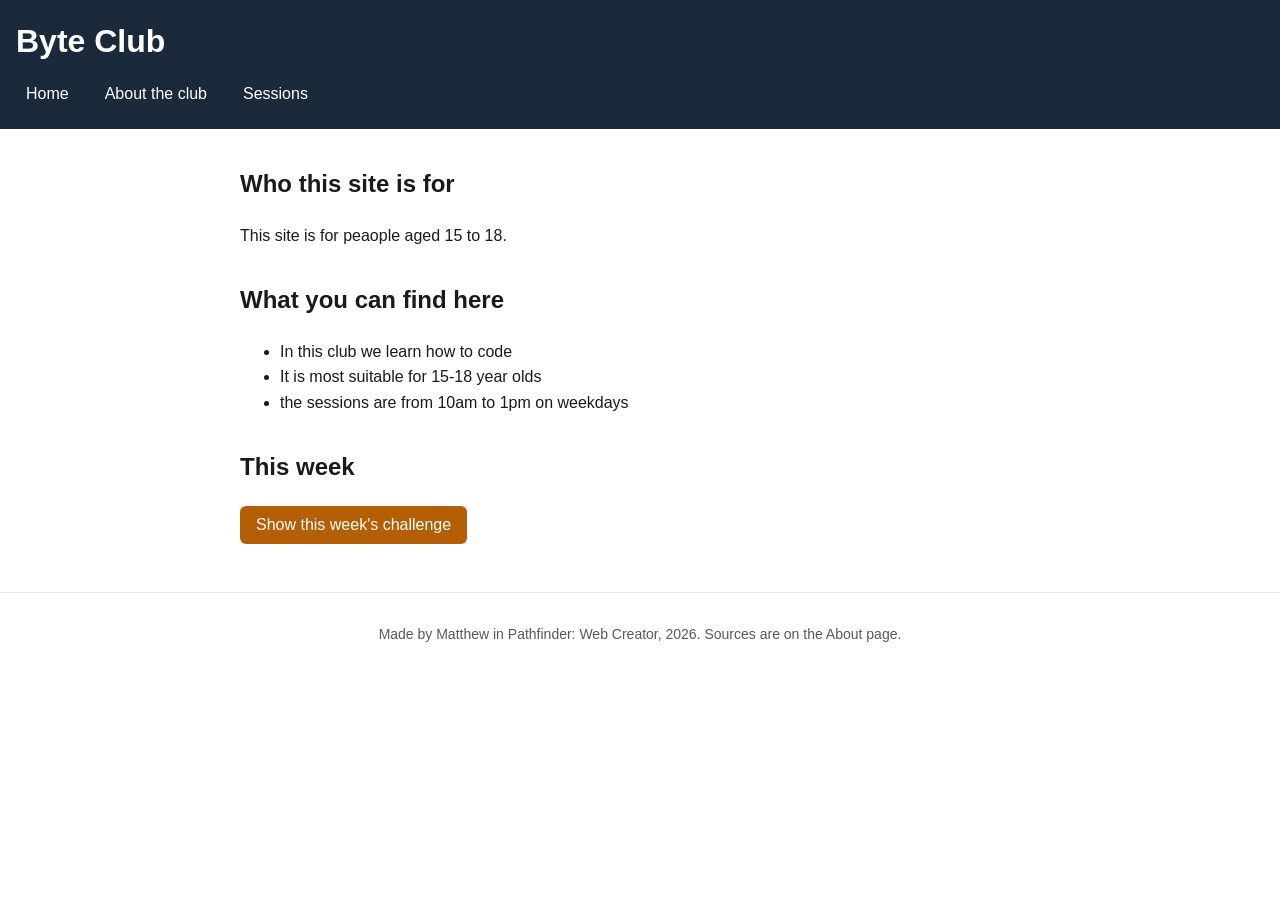
==== index.html @ 3835d5ed "change in section" ====
<!DOCTYPE html>
<html lang="en">
<head>
  <meta charset="UTF-8">
  <meta name="viewport" content="width=device-width, initial-scale=1">
  <title>Byte Club</title>
  <link rel="icon" href="data:,">
  <link rel="stylesheet" href="style.css">
</head>
<body>
  <header>
    <h1>Byte Club</h1>
    <nav>
      <a href="index.html">Home</a>
      <a href="about.html">About the club</a>
      <a href="more.html">Sessions</a>
    </nav>
  </header>

  <main>
    <section>
      <h2>Who this site is for</h2>
      <p>This site is for peaople aged 15 to 18.</p>
    </section>

    <section>
      <h2>What you can find here</h2>
      <ul>
        <li>In this club we learn how to code</li>
        <li>It is most suitable for 15-18 year olds</li>
        <li>the sessions are from 10am to 1pm on weekdays</li>
      </ul>
    </section>

    <section>
      <h2>This week</h2>
      <button id="toggle-button">Show this week's challenge</button>
      <div id="details" hidden>
        <p>Write this week's challenge here.</p>
      </div>
    </section>
  </main>

  <footer>
    <p>Made by Matthew in Pathfinder: Web Creator, 2026. Sources are on the About page.</p>
  </footer>

  <script src="data.js"></script>
  <script src="script.js"></script>
</body>
</html>
---- style.css ----
/* Pathfinder: Web Creator starter stylesheet.
   Day 3: change the two colours, check contrast, then switch on the media query. */

:root {
  --main-colour: #1a2a3a;    /* header background */
  --accent-colour: #b45f06;  /* buttons and focus outline; passes 4.5:1 on white */
}

body {
  font-family: Arial, Helvetica, sans-serif;
  line-height: 1.6;
  margin: 0;
  color: #1a1a1a;
  background: #ffffff;
}

header {
  background: var(--main-colour);
  color: #ffffff;
  padding: 16px;
}

header h1 {
  margin: 0 0 8px;
}

/* Flexbox puts the three links in a row with a gap between them */
nav {
  display: flex;
  gap: 16px;
}

nav a {
  color: #ffffff;
  text-decoration: none;
  padding: 6px 10px;
  border-radius: 6px;
}

/* Mouse users see this when they hover */
nav a:hover {
  background: rgba(255, 255, 255, 0.15);
}

/* Keyboard users see where they are. Never remove this. */
a:focus,
button:focus {
  outline: 3px solid var(--accent-colour);
  outline-offset: 2px;
}

main {
  max-width: 800px;
  margin: 0 auto;
  padding: 16px;
}

section {
  margin-bottom: 32px;
}

img {
  max-width: 100%;
  height: auto;
}

button {
  background: var(--accent-colour);
  color: #ffffff;
  border: none;
  padding: 10px 16px;
  font-size: 16px;
  border-radius: 6px;
  cursor: pointer;
}

footer {
  border-top: 1px solid #e8e8e8;
  padding: 16px;
  font-size: 14px;
  color: #595959;
  text-align: center;
}

/* Small screens: stack the nav links.
   Day 3, Block 2: delete the slash-star line above and the star-slash line below to switch this on. */
/*
@media (max-width: 600px) {
  nav {
    flex-direction: column;
    gap: 4px;
  }
}
*/
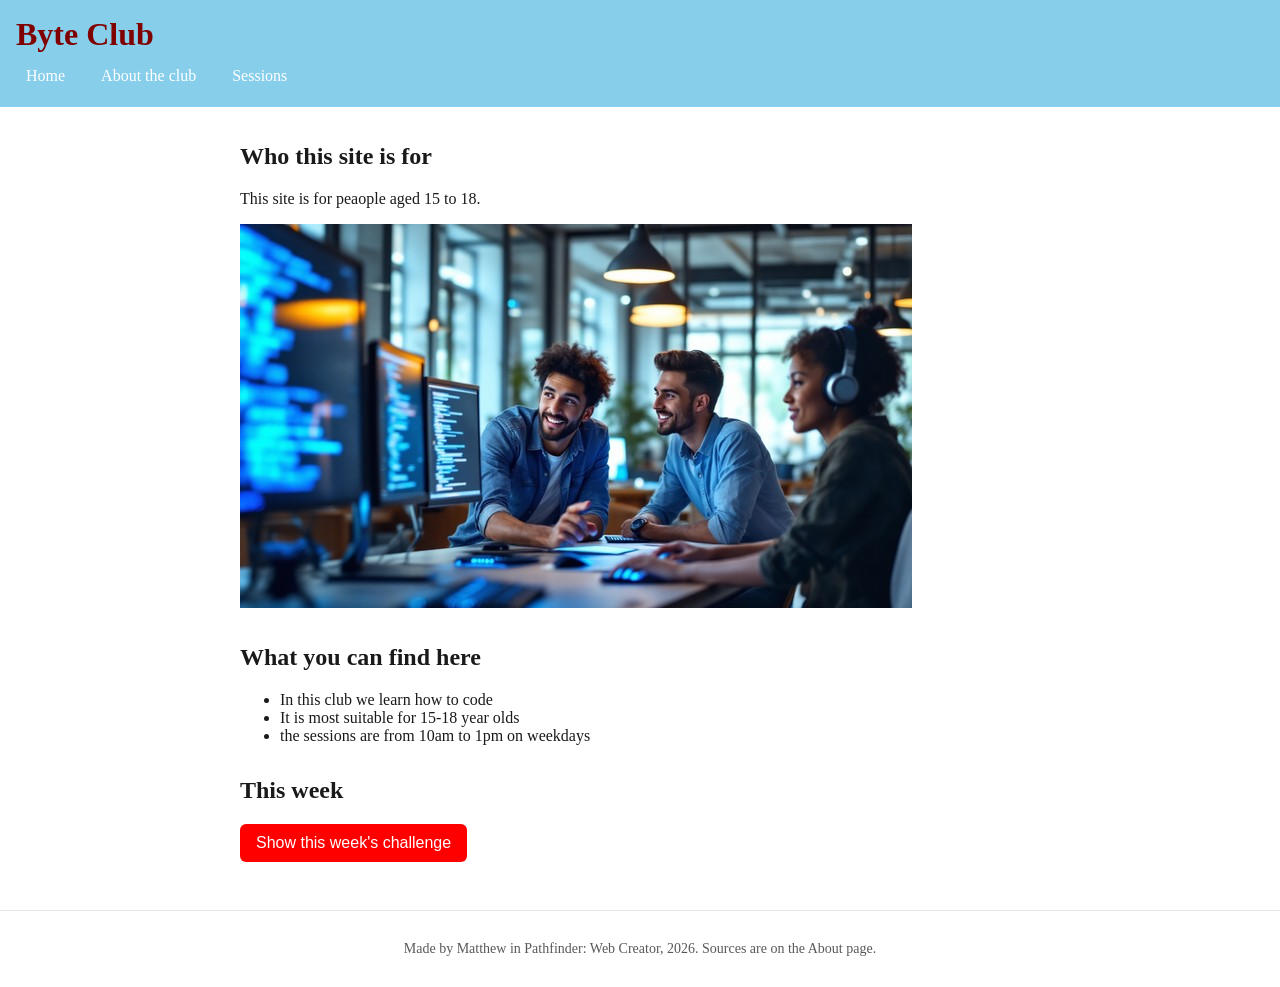
==== commit 4929fd81: "added a picture" ====
--- a/index.html
+++ b/index.html
@@ -21,6 +21,7 @@
     <section>
       <h2>Who this site is for</h2>
       <p>This site is for peaople aged 15 to 18.</p>
+      <img src="coding-team-collaborates-stockcake.jpg">
     </section>
 
     <section>
--- a/style.css
+++ b/style.css
@@ -2,16 +2,18 @@
    Day 3: change the two colours, check contrast, then switch on the media query. */
 
 :root {
-  --main-colour: #1a2a3a;    /* header background */
-  --accent-colour: #b45f06;  /* buttons and focus outline; passes 4.5:1 on white */
+  --main-colour: #87CEEB;    /* header background */
+  --accent-colour: #FF0000;  /* buttons and focus outline; passes 4.5:1 on white */
 }
 
 body {
-  font-family: Arial, Helvetica, sans-serif;
+  font-family:  Anta", sans-serif;
   line-height: 1.6;
   margin: 0;
   color: #1a1a1a;
   background: #ffffff;
+}
+h1{color:rgb(128, 0, 0);
 }
 
 header {
@@ -84,11 +86,12 @@
 
 /* Small screens: stack the nav links.
    Day 3, Block 2: delete the slash-star line above and the star-slash line below to switch this on. */
-/*
-@media (max-width: 600px) {
+
+
+   @media (max-width: 600px) {
   nav {
     flex-direction: column;
     gap: 4px;
   }
 }
-*/
+
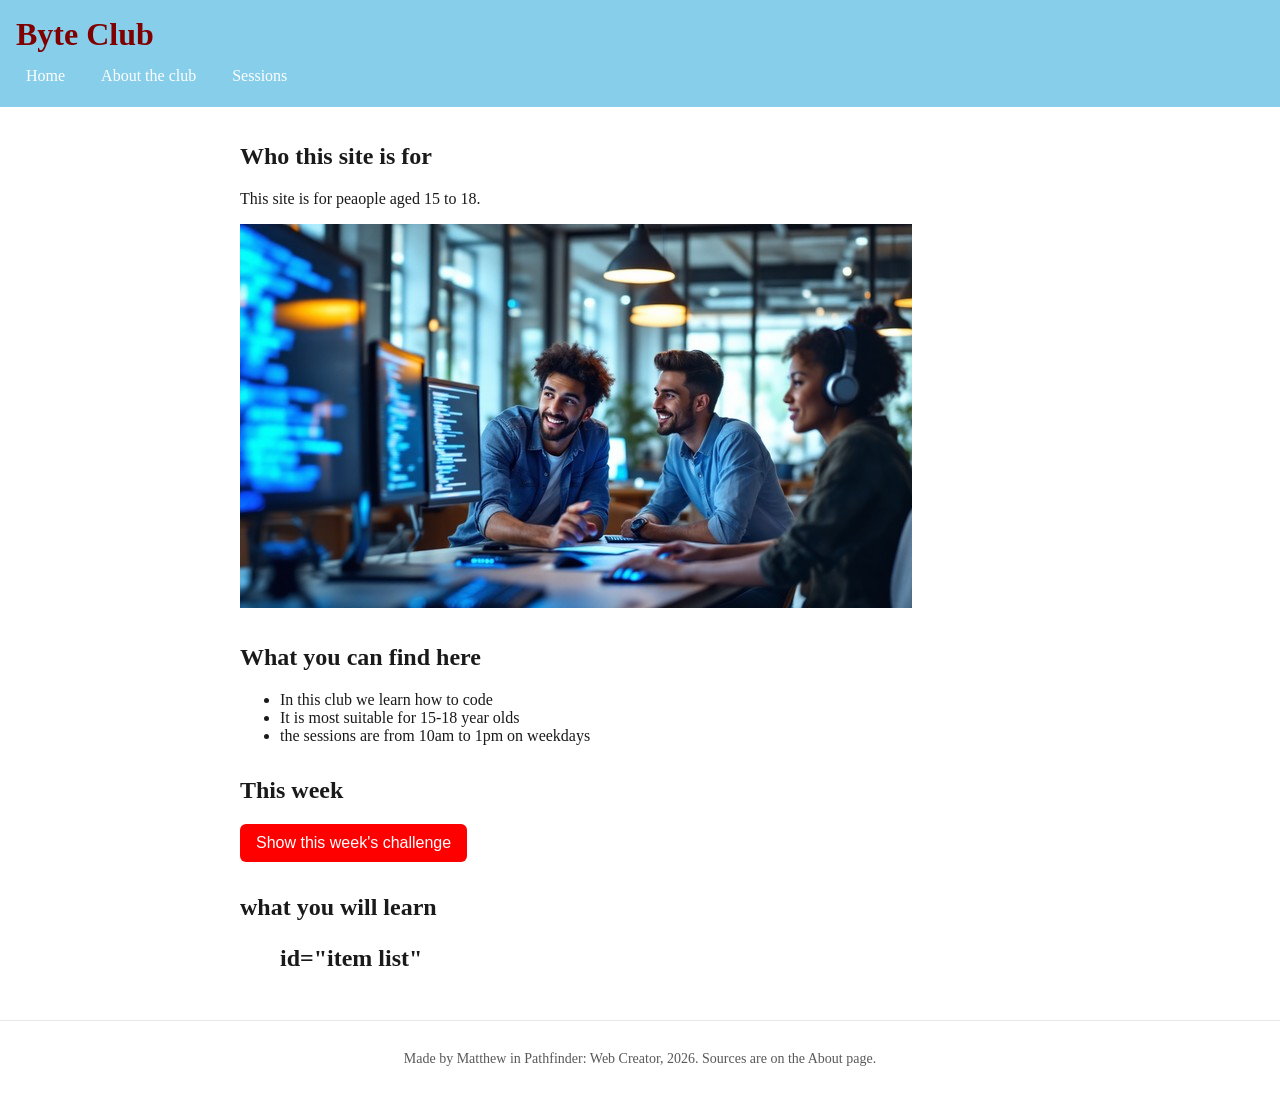
==== commit 66861bac: "change in index.html" ====
--- a/index.html
+++ b/index.html
@@ -37,8 +37,20 @@
       <h2>This week</h2>
       <button id="toggle-button">Show this week's challenge</button>
       <div id="details" hidden>
-        <p>Write this week's challenge here.</p>
+        <p>show this week's challenge .
+       <p>make three qustions about your favourite game and swap with a partner </p>
+        <ul>my goals
+          <li>my goal is to reach division 1
+            my goal is to be rank 1
+            my goal is to be the best.</li>
+          
+        </ul>
       </div>
+    </section>
+    <section>
+      <h2>what you will learn
+        <ul>id="item list"</ul>
+      </h2>
     </section>
   </main>
 
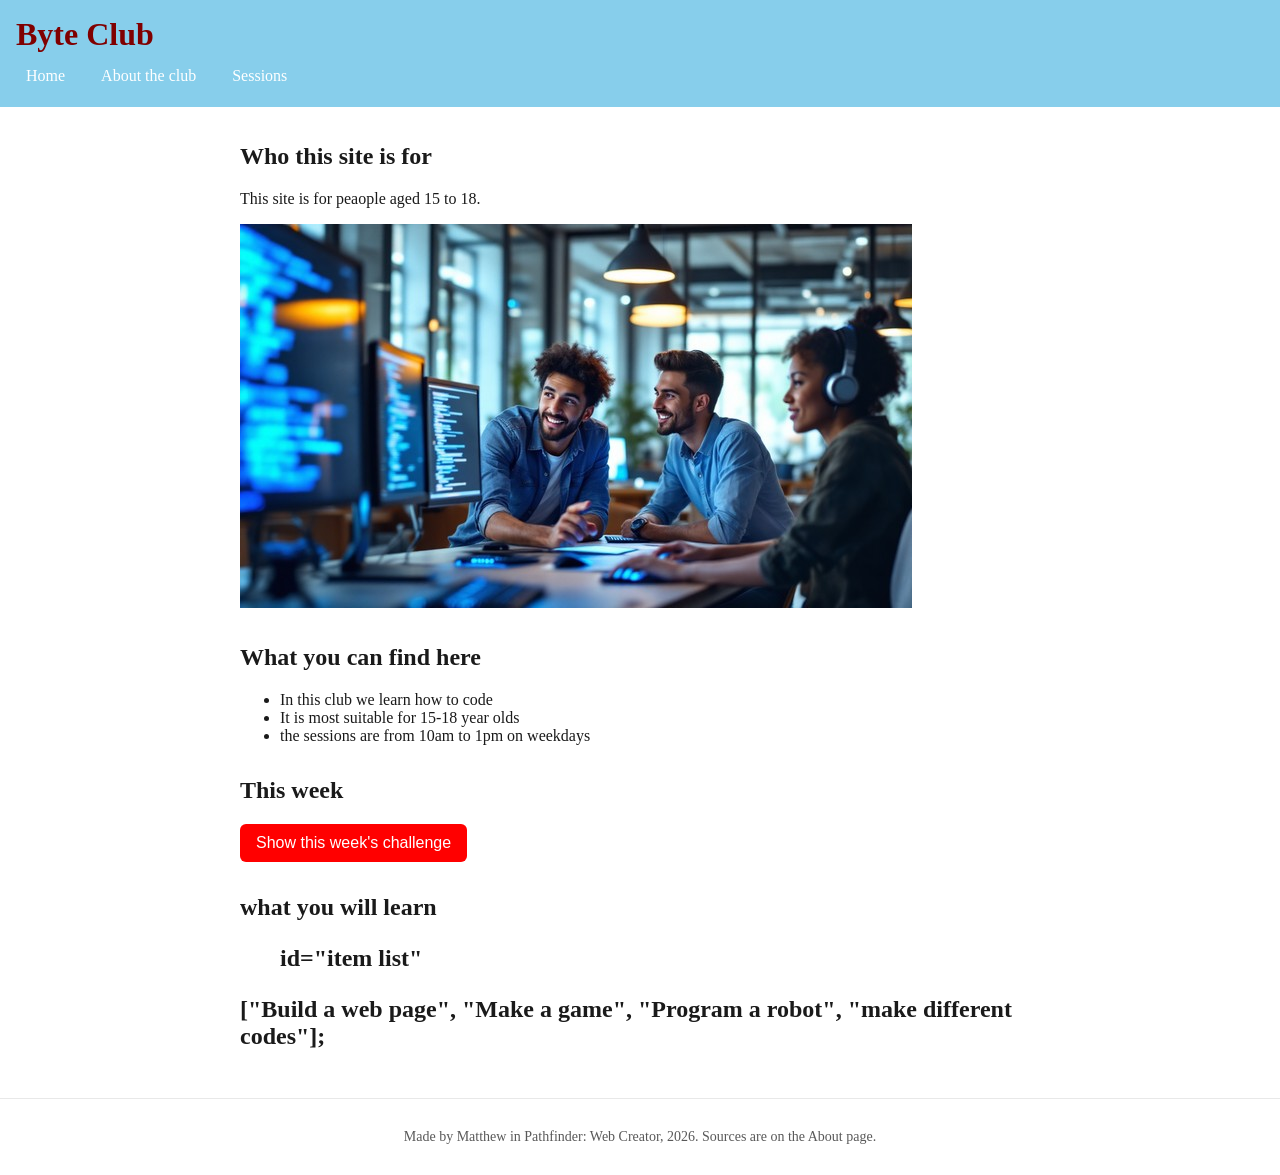
==== commit b258089b: "change in index.html" ====
--- a/index.html
+++ b/index.html
@@ -50,6 +50,7 @@
     <section>
       <h2>what you will learn
         <ul>id="item list"</ul>
+        ["Build a web page", "Make a game", "Program a robot", "make different codes"];
       </h2>
     </section>
   </main>
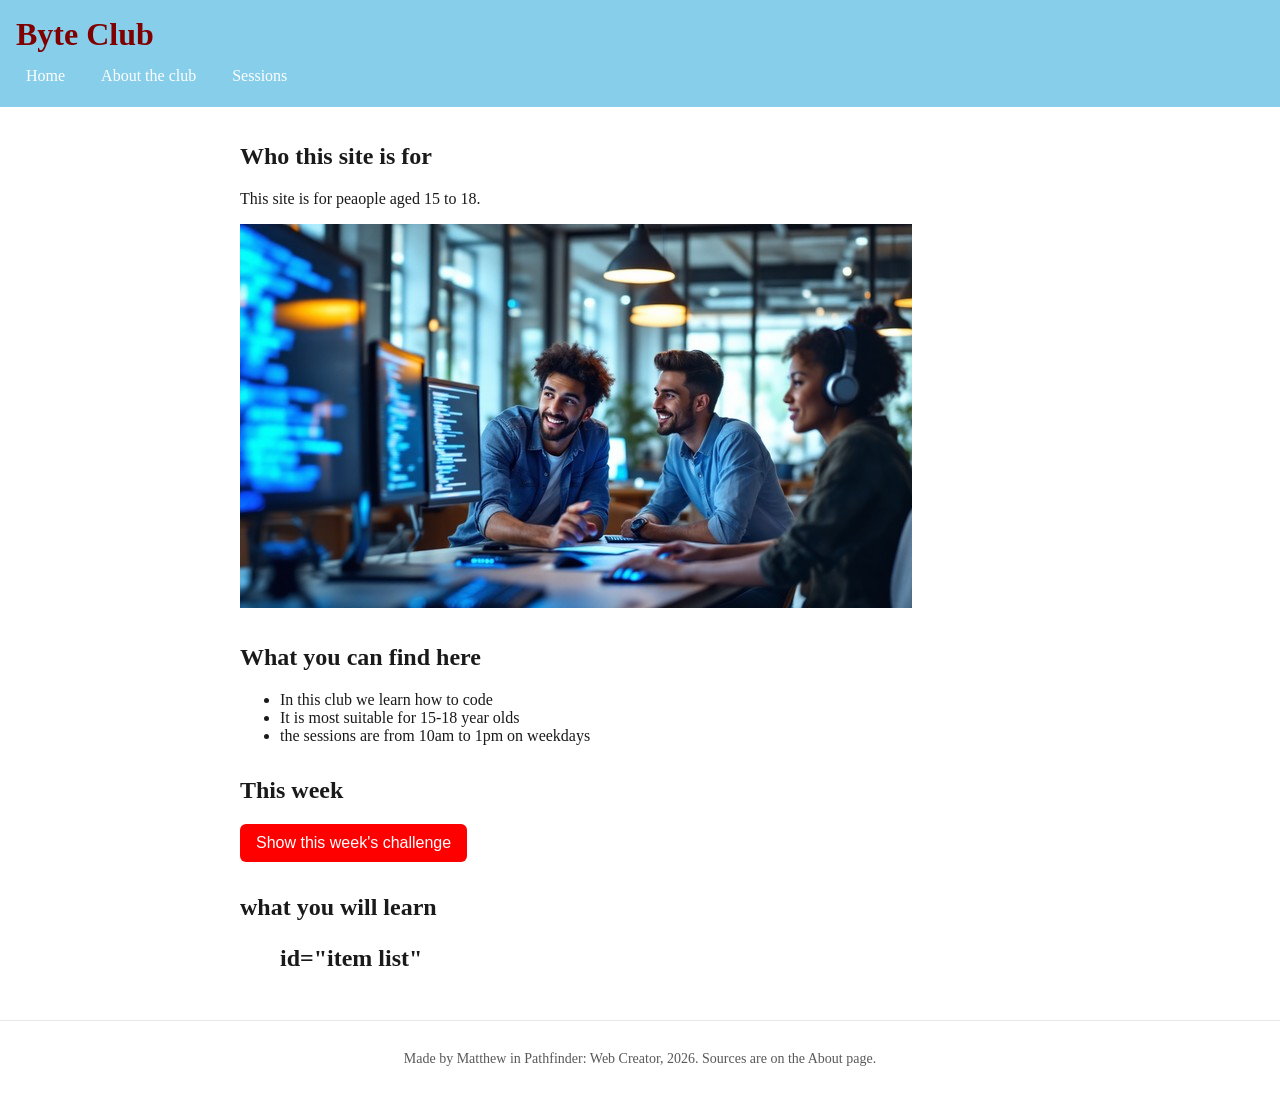
==== commit 6c884d27: "change in index.html" ====
--- a/index.html
+++ b/index.html
@@ -50,7 +50,6 @@
     <section>
       <h2>what you will learn
         <ul>id="item list"</ul>
-        ["Build a web page", "Make a game", "Program a robot", "make different codes"];
       </h2>
     </section>
   </main>
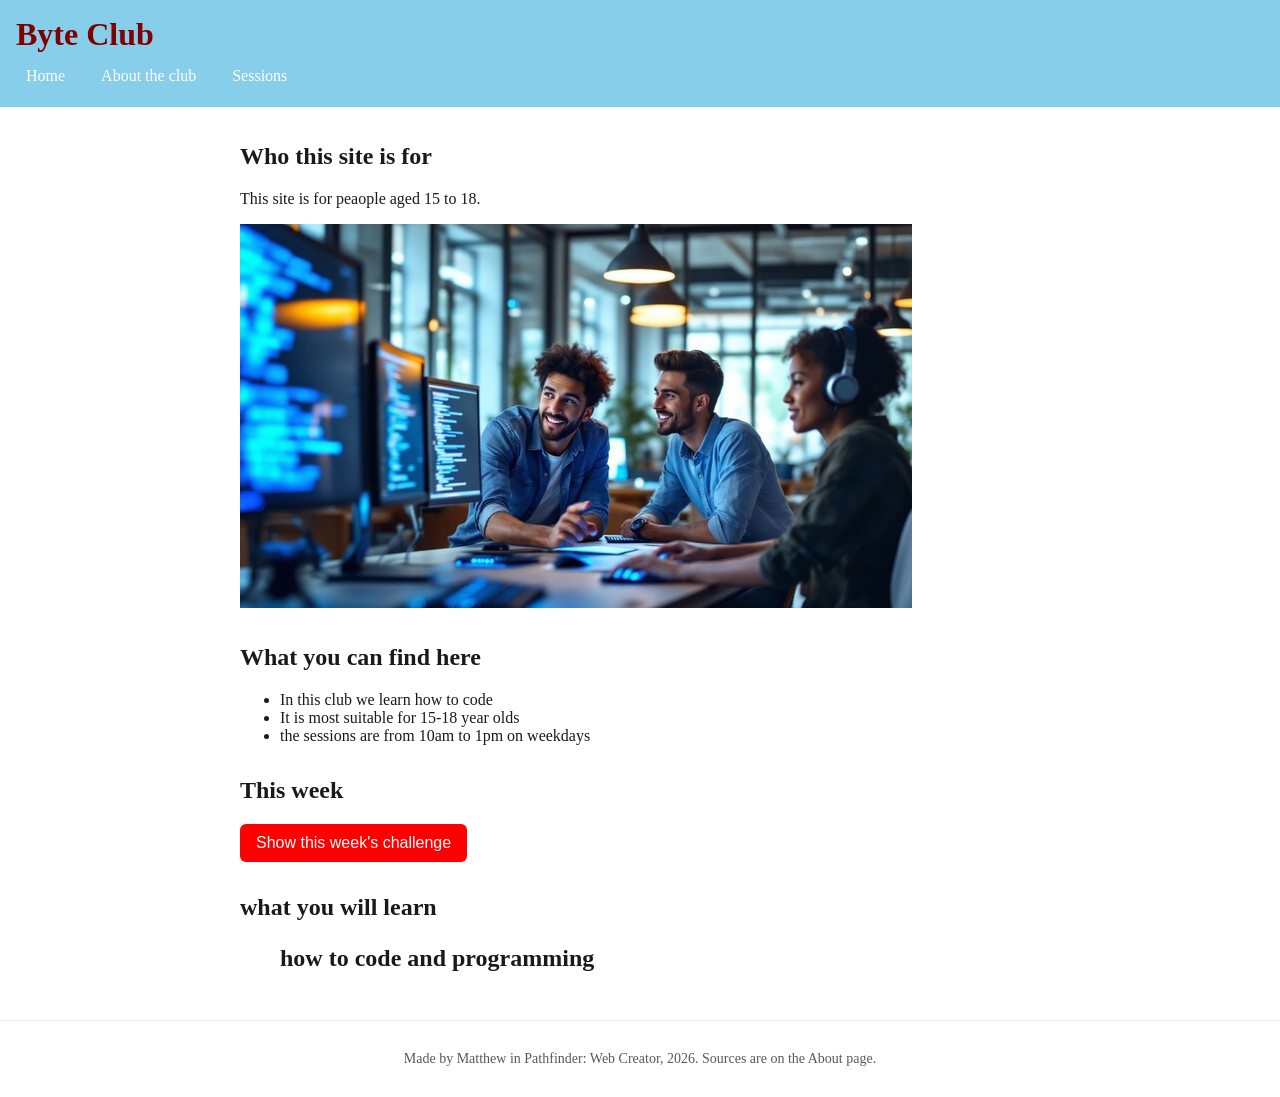
==== commit c9635f40: "change in index.html" ====
--- a/index.html
+++ b/index.html
@@ -49,7 +49,7 @@
     </section>
     <section>
       <h2>what you will learn
-        <ul>id="item list"</ul>
+        <ul>how to code and programming</ul>
       </h2>
     </section>
   </main>
